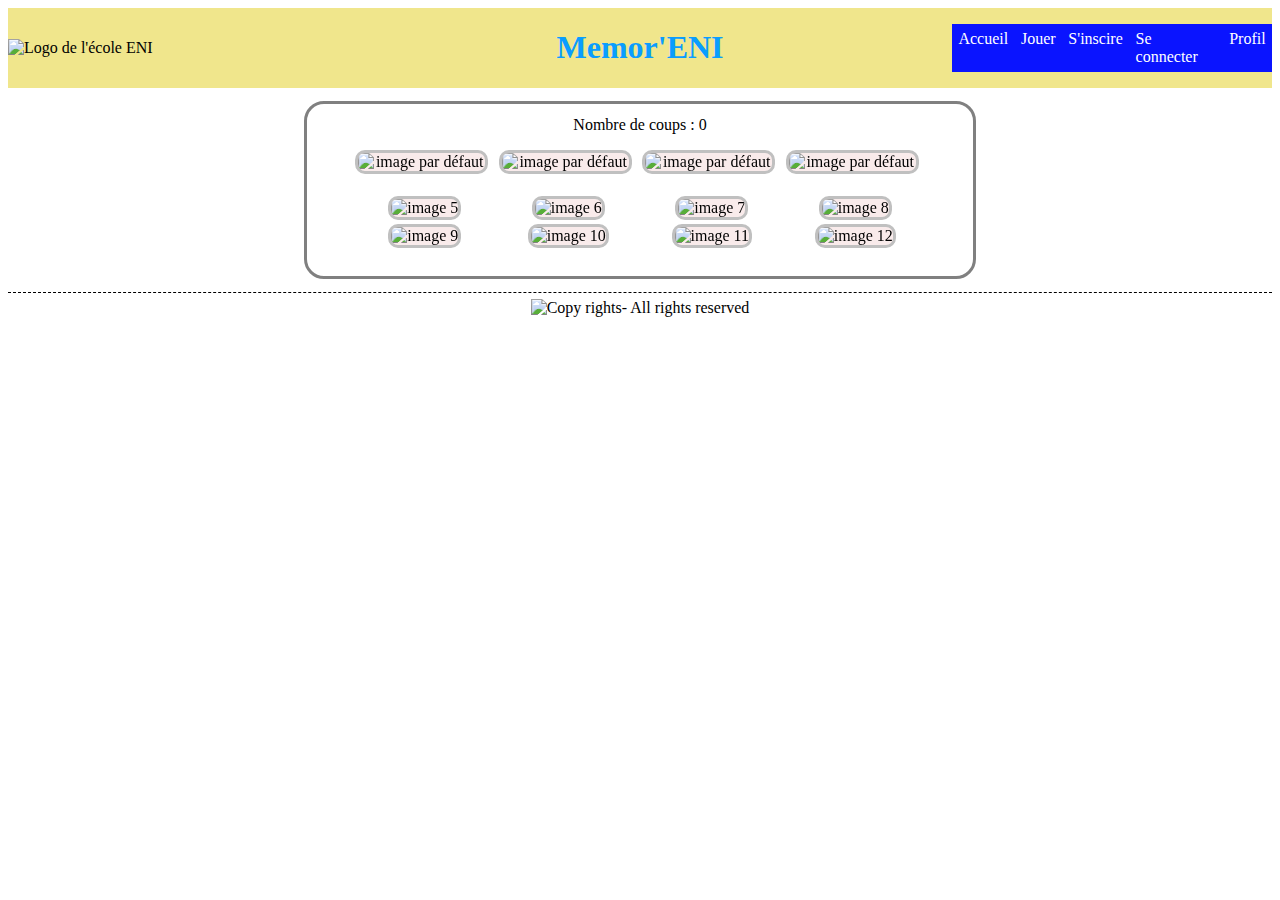
==== game.html @ da54e27c "version 2" ====
<!DOCTYPE html>
<html lang="fr">
<head>
    <meta charset="UTF-8">
    <meta name="viewport" content="width=device-width, initial-scale=1.0">
    <link rel="stylesheet" href="css/style.css">
    <link rel="stylesheet" href="css/game.css">
    <title>Memor'ENI</title>
</head>
<body>
    <header>
        <div class="header-block">
            <img src="ressources/logo-eni.png" alt="Logo de l'école ENI">
        </div>
        <h1>Memor'ENI</h1>
        <div class="header-block">
            <nav>
                <a class="nav-btn" href="index.html">Accueil</a>
                <a class="nav-btn" href="game.html">Jouer</a>
                <a class="nav-btn" href="subscription.html">S'inscire</a>
                <a class="nav-btn" href="login.html">Se connecter</a>
                <a class="nav-btn" href="profile.html">Profil</a>
            </nav>
        </div>
    </header>
    <main>
        <section class="submain">
            <div>
                Nombre de coups : <span>0</span>
            </div>
            <table>
                    <tbody>
                        <tr>
                            <td id="position1">
                                <img src="ressources/0.svg" class="img img-def" alt="image par défaut">
                                <img id="img1" src="ressources/1.svg" class="img img-hidden" alt="image de la position">
                            <td id="position2">
                                <img src="ressources/0.svg" class="img img-def" alt="image par défaut">
                                <img id="img2" src="ressources/2.svg" class="img img-hidden" alt="image de la position">
                            </td>
                            <td id="position3">
                                <img src="ressources/0.svg" class="img img-def" alt="image par défaut">
                                <img id="img3" src="ressources/3.svg" class="img img-hidden" alt="image de la position">
                            </td>
                            <td id="position4">
                                <img src="ressources/0.svg" class="img img-def" alt="image par défaut">
                                <img id="img4" src="ressources/4.svg" class="img img-hidden" alt="image de la position">
                            </td>
                       </tr>
                        <tr>
                            <td><img id="img5" src="ressources/5.svg" class="img" alt="image 5"></td>
                            <td><img id="img6" src="ressources/6.svg" class="img" alt="image 6"></td>
                            <td><img id="img7" src="ressources/1.svg" class="img" alt="image 7"></td>
                            <td><img id="img8" src="ressources/2.svg" class="img" alt="image 8"></td>
                        </tr>
                        <tr>
                            <td><img id="img9" src="ressources/3.svg" class="img" alt="image 9"></td>
                            <td><img id="img10" src="ressources/4.svg" class="img" alt="image 10"></td>
                            <td><img id="img11" src="ressources/0.svg" class="img" alt="image 11"></td>
                            <td><img id="img12" src="ressources/0.svg" class="img" alt="image 12"></td>
                        </tr>
                    </tbody>
            </table>
        </section>
    </main>
    <footer>
        <img class="img-footer" src="ressources/CG.png" alt="Copy rights">
        <div> - All rights reserved</div>
    </footer>
    <script type="module" src="js/app.js"></script>
</body>
</html>
---- css/style.css ----
@import "welcome.css";

header {
    display:flex;
    justify-content: space-between;
    align-items: center;
    background-color: khaki;
}

.header-block {
    width: 25vw;
}

nav {
    display: flex;
    justify-content: flex-end; /* boutons alignés à droite*/
    width: 25vw; /* taille nav bar*/
    margin-right: 1%; /* gestion marge ) droite*/
}

.nav-btn {
    padding: 2%;
    background-color: rgb(10,20,255);
    color: white;
    text-decoration: none;
}

.nav-btn:hover {
    background-color: rgb(10, 157, 255);
}

h1 {
    color: rgb(10, 157, 255);
}

footer {
    display: flex;
    align-items: center;
    justify-content: center;
    border-top: solid;
    border-width: 1px;
    border-top-style: dashed;
    padding: 0.5%;
}
---- css/game.css ----
main {
    display: flex;
    justify-content: space-evenly;
}

.submain {
    display: flex;
    flex-direction: column;
    align-items: center;
    width: 50vw;
    margin-top: 1%;
    margin-bottom: 1%;
    padding: 1%;
    border: solid;
    border-radius: 20px;
    border-color: grey;
}

table{
    margin: 2%;
    max-width: 90%;
}

.img {
    width: 90%;
    border: solid;
    border-color: silver;
    border-radius: 10px;
    background-color: rgba(247, 230, 230, 0.801);
    backface-visibility: hidden; /* cache l'arrière de l'image*/
}

td {
    text-align: center;/*pour avoir des marges = entre chaque cartes*/
    transition: transform 0.8s;
    transform-style: preserve-3d;
}

.img-def {
    position: absolute;
}

.img-hidden {
    transform: rotateY(180deg);
}

/*
#position2:hover {
    transform: rotateY(180deg);
}
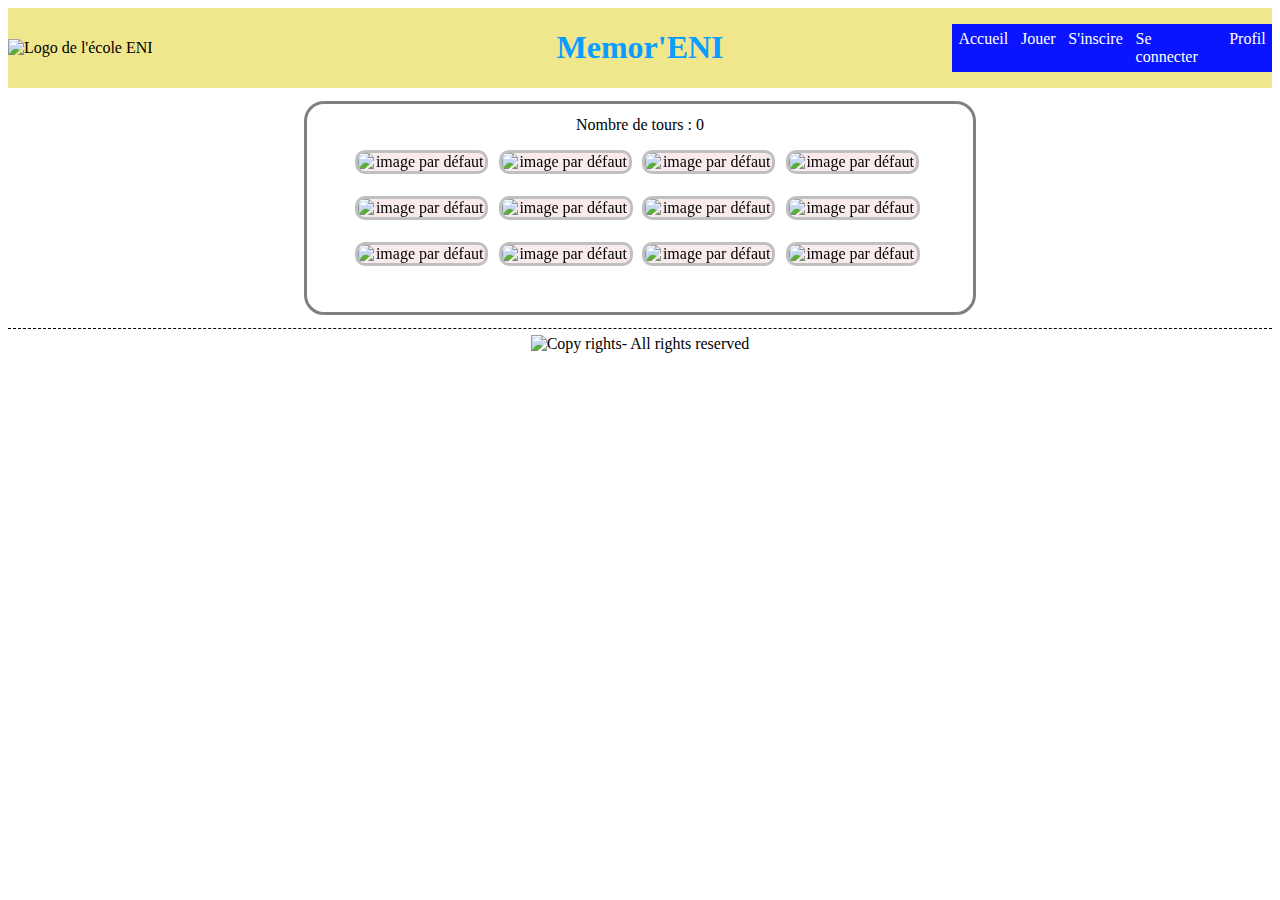
==== commit ea99d032: "version 3" ====
--- a/game.html
+++ b/game.html
@@ -26,38 +26,60 @@
     <main>
         <section class="submain">
             <div>
-                Nombre de coups : <span>0</span>
+                Nombre de tours : <span id="nbTours">0</span>
             </div>
             <table>
                     <tbody>
                         <tr>
-                            <td id="position1">
-                                <img src="ressources/0.svg" class="img img-def" alt="image par défaut">
-                                <img id="img1" src="ressources/1.svg" class="img img-hidden" alt="image de la position">
-                            <td id="position2">
-                                <img src="ressources/0.svg" class="img img-def" alt="image par défaut">
-                                <img id="img2" src="ressources/2.svg" class="img img-hidden" alt="image de la position">
+                            <td id="card1" class="card">
+                                <img src="ressources/0.svg" class="img img-back" alt="image par défaut">
+                                <img id="card1-img" src="ressources/0.svg" class="img img-face" alt="image de la position">
+                            <td id="card2" class="card">
+                                <img src="ressources/0.svg" class="img img-back" alt="image par défaut">
+                                <img id="card2-img" src="ressources/0.svg" class="img img-face" alt="image de la position">
                             </td>
-                            <td id="position3">
-                                <img src="ressources/0.svg" class="img img-def" alt="image par défaut">
-                                <img id="img3" src="ressources/3.svg" class="img img-hidden" alt="image de la position">
+                            <td id="card3" class="card">
+                                <img src="ressources/0.svg" class="img img-back" alt="image par défaut">
+                                <img id="card3-img" src="ressources/0.svg" class="img img-face" alt="image de la position">
                             </td>
-                            <td id="position4">
-                                <img src="ressources/0.svg" class="img img-def" alt="image par défaut">
-                                <img id="img4" src="ressources/4.svg" class="img img-hidden" alt="image de la position">
+                            <td id="card4" class="card">
+                                <img src="ressources/0.svg" class="img img-back" alt="image par défaut">
+                                <img id="card4-img" src="ressources/0.svg" class="img img-face" alt="image de la position">
                             </td>
                        </tr>
                         <tr>
-                            <td><img id="img5" src="ressources/5.svg" class="img" alt="image 5"></td>
-                            <td><img id="img6" src="ressources/6.svg" class="img" alt="image 6"></td>
-                            <td><img id="img7" src="ressources/1.svg" class="img" alt="image 7"></td>
-                            <td><img id="img8" src="ressources/2.svg" class="img" alt="image 8"></td>
+                            <td id="card5" class="card">
+                                <img src="ressources/0.svg" class="img img-back" alt="image par défaut">
+                                <img id="card5-img" src="" class="img img-face" alt="image de la position">
+                            <td id="card6" class="card">
+                                <img src="ressources/0.svg" class="img img-back" alt="image par défaut">
+                                <img id="card6-img" src="" class="img img-face" alt="image de la position">
+                            </td>
+                            <td id="card7" class="card">
+                                <img src="ressources/0.svg" class="img img-back" alt="image par défaut">
+                                <img id="card7-img" src="" class="img img-face" alt="image de la position">
+                            </td>
+                            <td id="card8" class="card">
+                                <img src="ressources/0.svg" class="img img-back" alt="image par défaut">
+                                <img id="card8-img" src="" class="img img-face" alt="image de la position">
+                            </td>
                         </tr>
                         <tr>
-                            <td><img id="img9" src="ressources/3.svg" class="img" alt="image 9"></td>
-                            <td><img id="img10" src="ressources/4.svg" class="img" alt="image 10"></td>
-                            <td><img id="img11" src="ressources/0.svg" class="img" alt="image 11"></td>
-                            <td><img id="img12" src="ressources/0.svg" class="img" alt="image 12"></td>
+                            <td id="card9" class="card">
+                                <img src="ressources/0.svg" class="img img-back" alt="image par défaut">
+                                <img id="card9-img" src="" class="img img-face" alt="image de la position">
+                            <td id="card10" class="card">
+                                <img src="ressources/0.svg" class="img img-back" alt="image par défaut">
+                                <img id="card10-img" src="" class="img img-face" alt="image de la position">
+                            </td>
+                            <td id="card11" class="card">
+                                <img src="ressources/0.svg" class="img img-back" alt="image par défaut">
+                                <img id="card11-img" src="" class="img img-face" alt="image de la position">
+                            </td>
+                            <td id="card12" class="card">
+                                <img src="ressources/0.svg" class="img img-back" alt="image par défaut">
+                                <img id="card12-img" src="" class="img img-face" alt="image de la position">
+                            </td>
                         </tr>
                     </tbody>
             </table>
--- a/css/game.css
+++ b/css/game.css
@@ -34,17 +34,14 @@
     text-align: center;/*pour avoir des marges = entre chaque cartes*/
     transition: transform 0.8s;
     transform-style: preserve-3d;
+    width:25%; /*sinon bug affichage avec random (?)*/
 }
 
-.img-def {
+.img-back {
     position: absolute;
 }
 
-.img-hidden {
+.img-face {
     transform: rotateY(180deg);
 }
 
-/*
-#position2:hover {
-    transform: rotateY(180deg);
-}
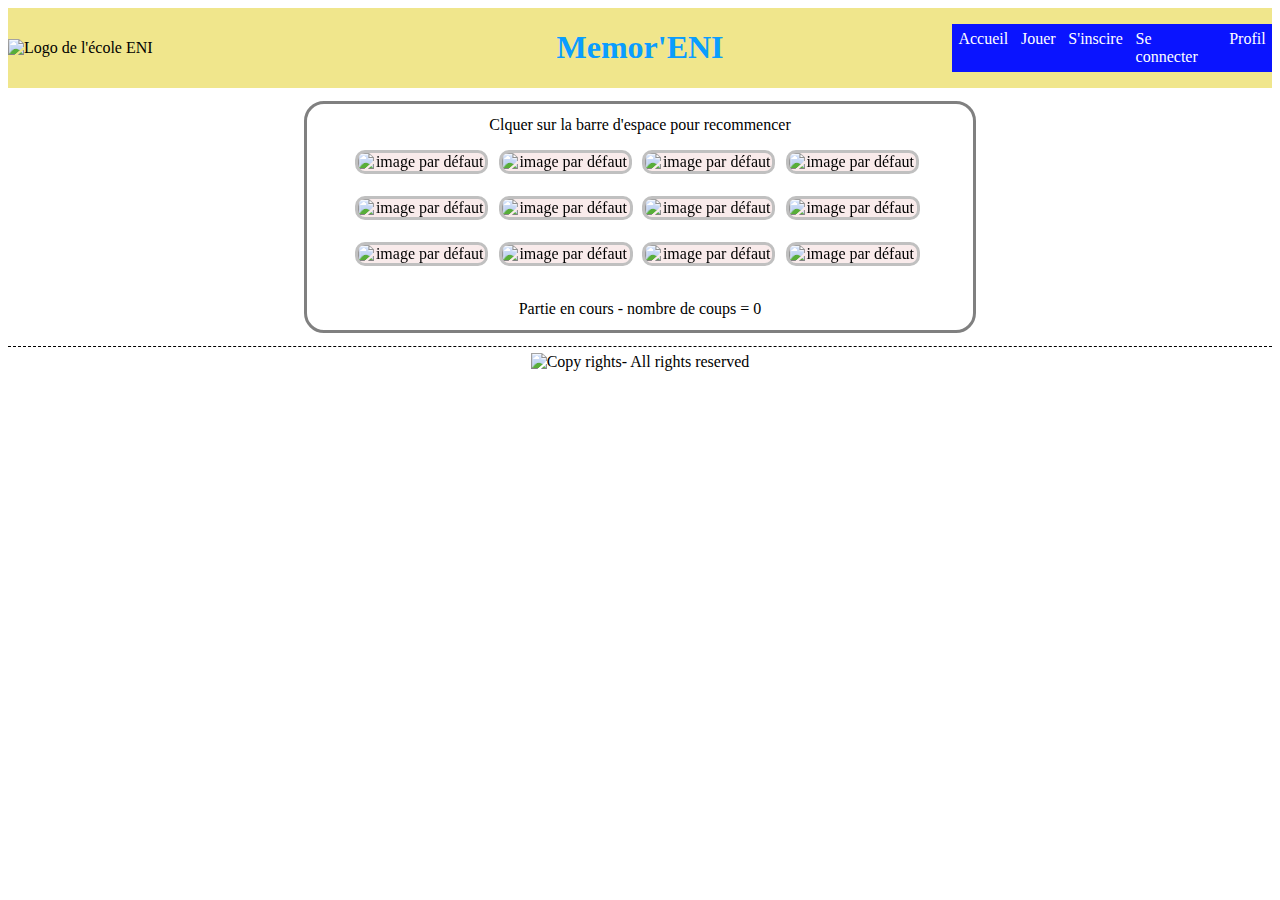
==== commit a4b2dd75: "version 4" ====
--- a/game.html
+++ b/game.html
@@ -26,7 +26,7 @@
     <main>
         <section class="submain">
             <div>
-                Nombre de tours : <span id="nbTours">0</span>
+                Clquer sur la barre d'espace pour recommencer
             </div>
             <table>
                     <tbody>
@@ -83,6 +83,8 @@
                         </tr>
                     </tbody>
             </table>
+            <div id="inProgress">Partie en cours - nombre de coups = <span id="nb">0</span></div>
+            <div id="success"></div>
         </section>
     </main>
     <footer>
--- a/css/game.css
+++ b/css/game.css
@@ -34,7 +34,7 @@
     text-align: center;/*pour avoir des marges = entre chaque cartes*/
     transition: transform 0.8s;
     transform-style: preserve-3d;
-    width:25%; /*sinon bug affichage avec random (?)*/
+    width:25%; /*sinon bug affichage avec random*/
 }
 
 .img-back {
@@ -45,3 +45,6 @@
     transform: rotateY(180deg);
 }
 
+#success {
+    color: green;
+}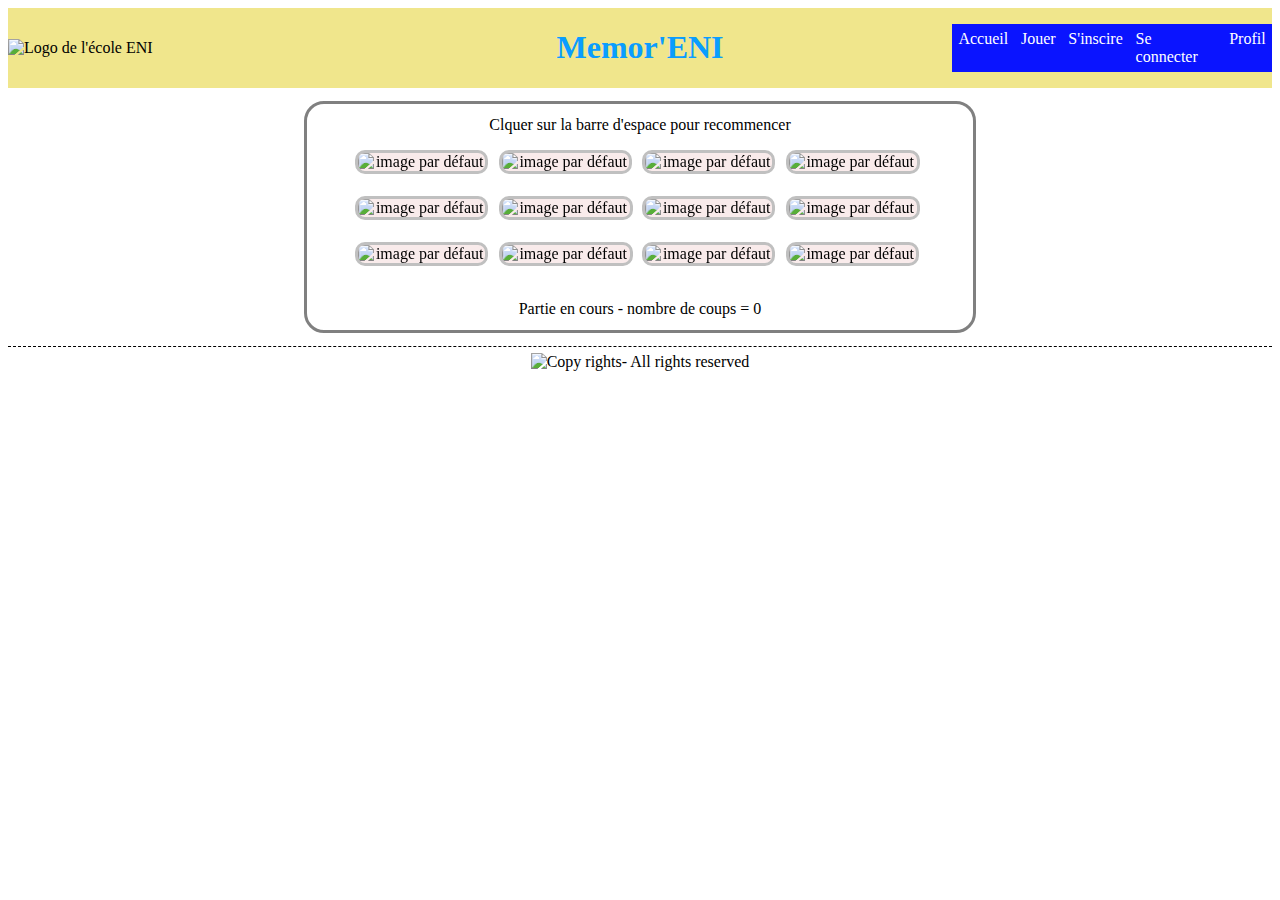
==== commit 739e45d3: "js form subscription" ====
--- a/game.html
+++ b/game.html
@@ -91,6 +91,6 @@
         <img class="img-footer" src="ressources/CG.png" alt="Copy rights">
         <div> - All rights reserved</div>
     </footer>
-    <script type="module" src="js/app.js"></script>
+    <script type="module" src="js/game.js"></script>
 </body>
 </html>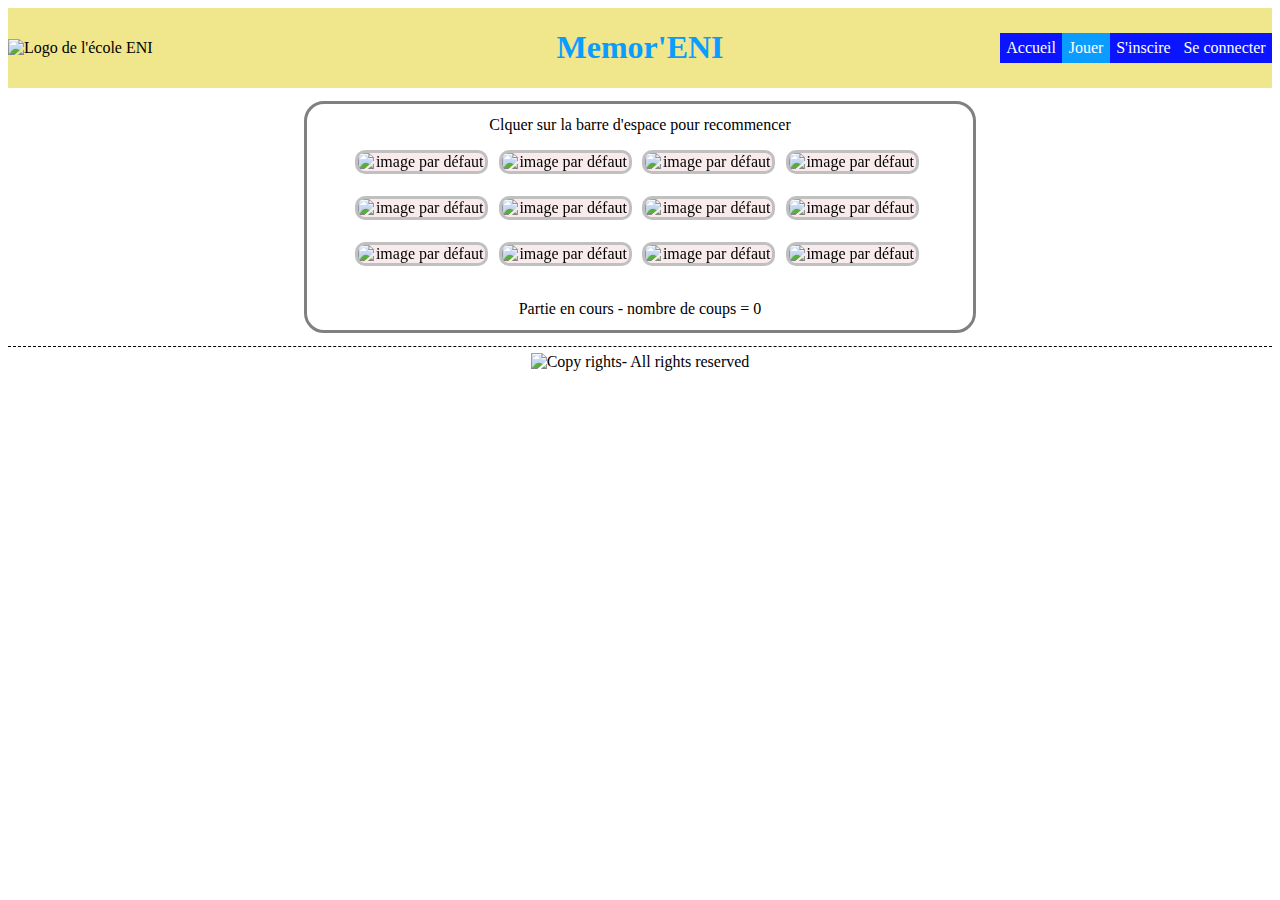
==== commit f4ae86c3: "more dynamic navbar" ====
--- a/game.html
+++ b/game.html
@@ -14,13 +14,14 @@
         </div>
         <h1>Memor'ENI</h1>
         <div class="header-block">
-            <nav>
-                <a class="nav-btn" href="index.html">Accueil</a>
-                <a class="nav-btn" href="game.html">Jouer</a>
-                <a class="nav-btn" href="subscription.html">S'inscire</a>
-                <a class="nav-btn" href="login.html">Se connecter</a>
-                <a class="nav-btn" href="profile.html">Profil</a>
-            </nav>
+        <nav>
+            <a id="btn-index" class="nav-btn" href="index.html">Accueil</a>
+            <a id="btn-game" class="nav-btn" href="game.html">Jouer</a>
+            <a id="btn-subscription" class="nav-btn" href="subscription.html">S'inscire</a>
+            <a id="btn-login" class="nav-btn" href="login.html">Se connecter</a>
+            <a id="btn-profile" class="nav-btn" href="profile.html">Profil</a>
+            <a id="btn-logout" class="nav-btn" href="logout.html">Se déconnecter</a>
+        </nav>
         </div>
     </header>
     <main>
@@ -91,6 +92,7 @@
         <img class="img-footer" src="ressources/CG.png" alt="Copy rights">
         <div> - All rights reserved</div>
     </footer>
+    <script type="module" src="js/app.js"></script>
     <script type="module" src="js/game.js"></script>
 </body>
 </html>--- a/css/style.css
+++ b/css/style.css
@@ -25,8 +25,12 @@
     text-decoration: none;
 }
 
-.nav-btn:hover {
+.nav-btn:hover, .current-btn {
     background-color: rgb(10, 157, 255);
+}
+
+.nav-btn-hidden{
+    display: none;
 }
 
 h1 {
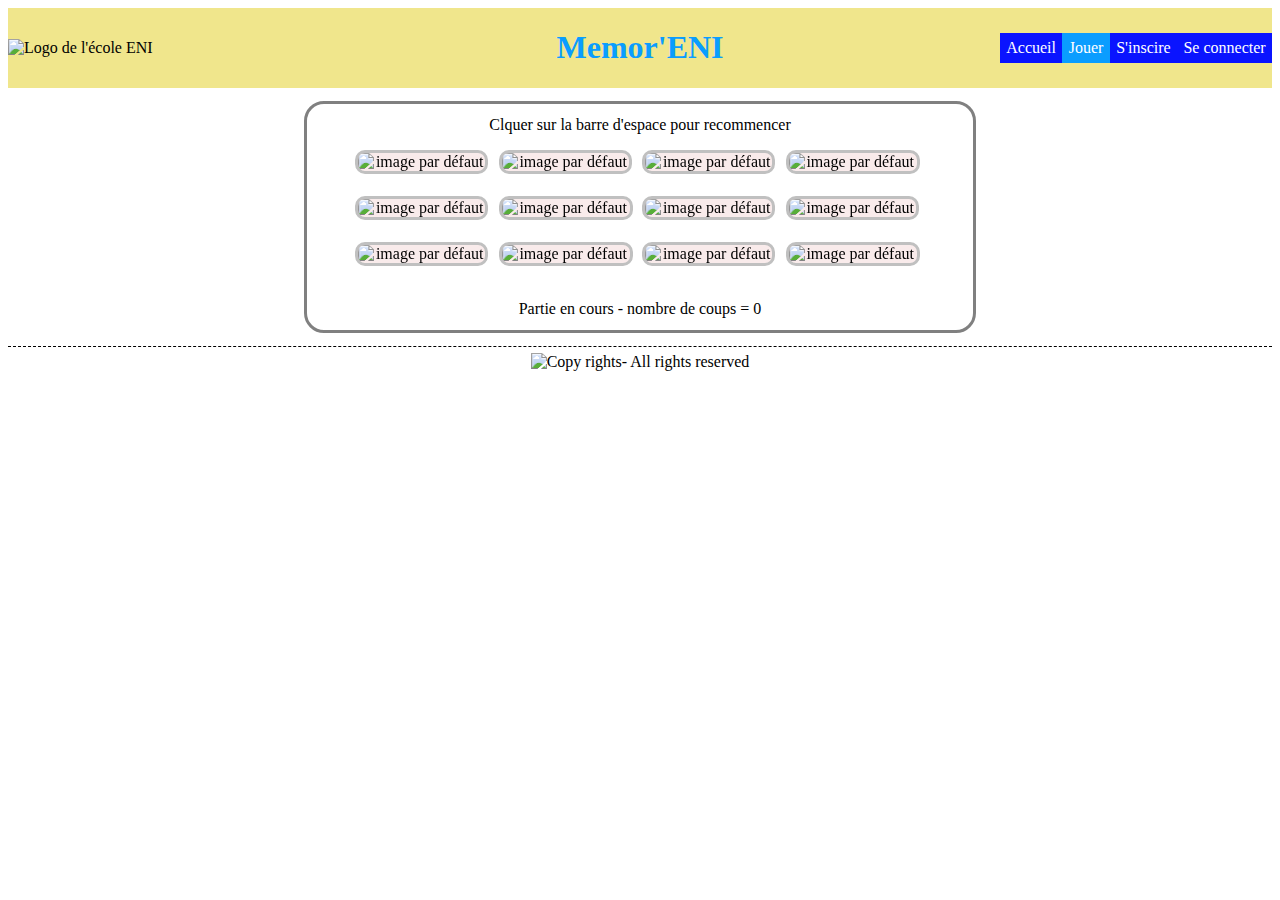
==== commit f81fe968: "gestion déconnexion" ====
--- a/game.html
+++ b/game.html
@@ -20,7 +20,7 @@
             <a id="btn-subscription" class="nav-btn" href="subscription.html">S'inscire</a>
             <a id="btn-login" class="nav-btn" href="login.html">Se connecter</a>
             <a id="btn-profile" class="nav-btn" href="profile.html">Profil</a>
-            <a id="btn-logout" class="nav-btn" href="logout.html">Se déconnecter</a>
+            <a id="btn-logout" class="nav-btn" href="index.html">Se déconnecter</a>
         </nav>
         </div>
     </header>
